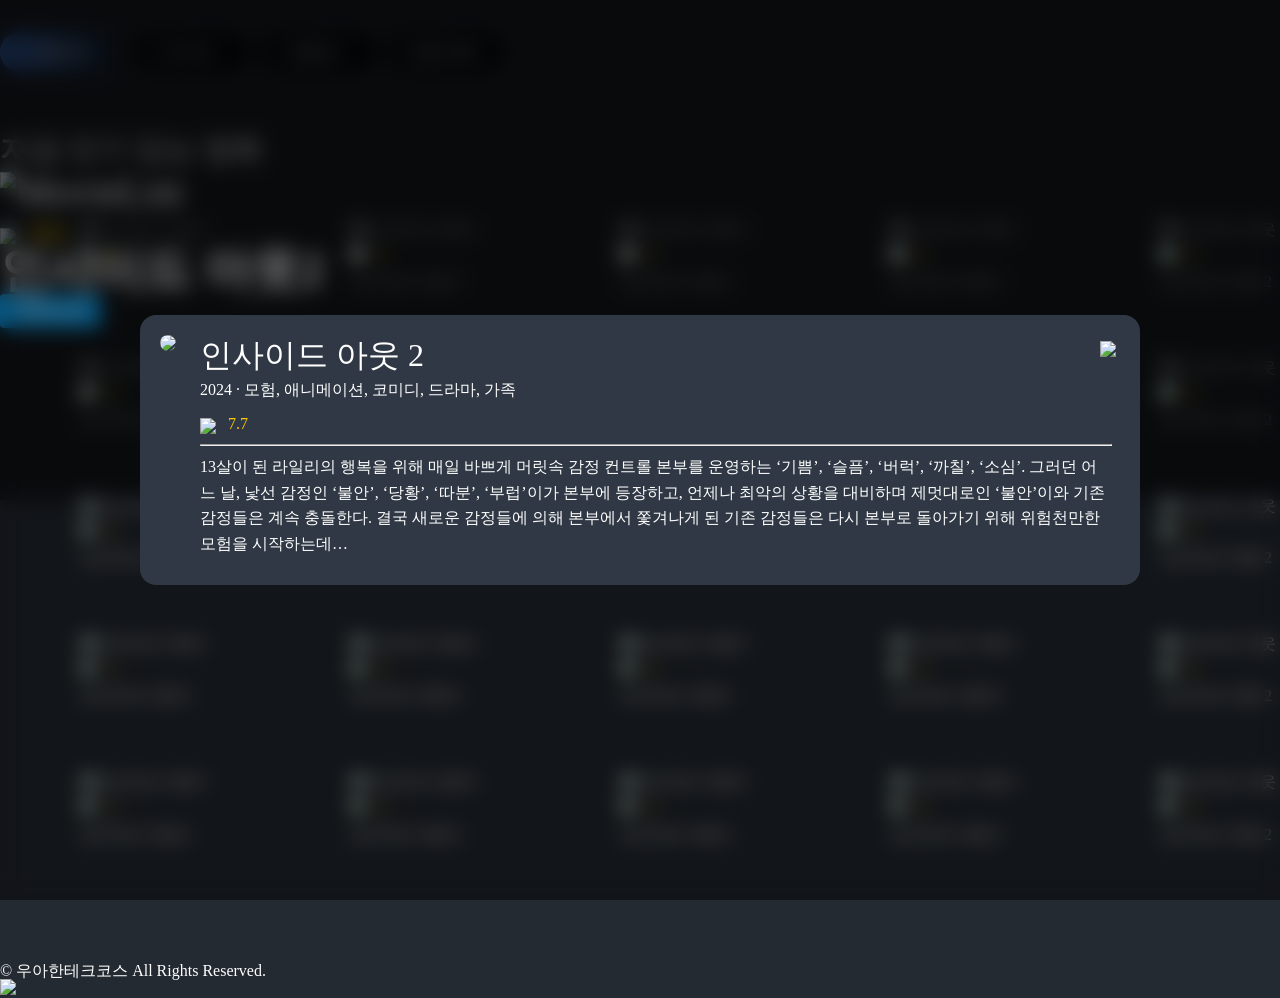
==== modal.html @ 483d286e "Updates" ====
<!DOCTYPE html>
<html lang="ko">
  <head>
    <meta charset="UTF-8" />
    <meta name="viewport" content="width=device-width, initial-scale=1.0" />
    <link rel="stylesheet" href="./styles/reset.css" />
    <link rel="stylesheet" href="./styles/main.css" />
    <link rel="stylesheet" href="./styles/tab.css" />
    <link rel="stylesheet" href="./styles/thumbnail.css" />
    <link rel="stylesheet" href="./styles/modal.css" />
    <title>영화 리뷰</title>
  </head>
  <body>
    <div id="wrap">
      <header>
        <div class="background-container">
          <div class="overlay" aria-hidden="true"></div>
          <div class="top-rated-container">
            <h1 class="logo">
              <img src="./images/logo.png" alt="MovieList" />
            </h1>
            <div class="top-rated-movie">
              <div class="rate">
                <img src="./images/star_empty.png" class="star" />
                <span class="rate-value">9.5</span>
              </div>
              <div class="title">인사이드 아웃2</div>
              <button class="primary detail">자세히 보기</button>
            </div>
          </div>
        </div>
      </header>
      <div class="container">
        <ul class="tab">
          <li class="tab-item selected"><h3>상영 중</h3></li>
          <li class="tab-item"><h3>인기순</h3></li>
          <li class="tab-item"><h3>평점순</h3></li>
          <li class="tab-item"><h3>상영 예정</h3></li>
        </ul>
        <main>
          <section>
            <h2>지금 인기 있는 영화</h2>
            <ul class="thumbnail-list">
              <li>
                <div class="item">
                  <img
                    class="thumbnail"
                    src="https://media.themoviedb.org/t/p/w440_and_h660_face/pmemGuhr450DK8GiTT44mgwWCP7.jpg"
                    alt="인사이드 아웃 2"
                  />
                  <div class="item-desc">
                    <p class="rate">
                      <img src="./images/star_empty.png" class="star" /><span
                        >7.7</span
                      >
                    </p>
                    <strong>인사이드 아웃 2</strong>
                  </div>
                </div>
              </li>
              <li>
                <div class="item">
                  <img
                    class="thumbnail"
                    src="https://media.themoviedb.org/t/p/w440_and_h660_face/pmemGuhr450DK8GiTT44mgwWCP7.jpg"
                    alt="인사이드 아웃 2"
                  />
                  <div class="item-desc">
                    <p class="rate">
                      <img src="./images/star_empty.png" class="star" /><span
                        >7.7</span
                      >
                    </p>
                    <strong>인사이드 아웃 2</strong>
                  </div>
                </div>
              </li>
              <li>
                <div class="item">
                  <img
                    class="thumbnail"
                    src="https://media.themoviedb.org/t/p/w440_and_h660_face/pmemGuhr450DK8GiTT44mgwWCP7.jpg"
                    alt="인사이드 아웃 2"
                  />
                  <div class="item-desc">
                    <p class="rate">
                      <img src="./images/star_empty.png" class="star" /><span
                        >7.7</span
                      >
                    </p>
                    <strong>인사이드 아웃 2</strong>
                  </div>
                </div>
              </li>
              <li>
                <div class="item">
                  <img
                    class="thumbnail"
                    src="https://media.themoviedb.org/t/p/w440_and_h660_face/pmemGuhr450DK8GiTT44mgwWCP7.jpg"
                    alt="인사이드 아웃 2"
                  />
                  <div class="item-desc">
                    <p class="rate">
                      <img src="./images/star_empty.png" class="star" /><span
                        >7.7</span
                      >
                    </p>
                    <strong>인사이드 아웃 2</strong>
                  </div>
                </div>
              </li>
              <li>
                <div class="item">
                  <img
                    class="thumbnail"
                    src="https://media.themoviedb.org/t/p/w440_and_h660_face/pmemGuhr450DK8GiTT44mgwWCP7.jpg"
                    alt="인사이드 아웃 2"
                  />
                  <div class="item-desc">
                    <p class="rate">
                      <img src="./images/star_empty.png" class="star" /><span
                        >7.7</span
                      >
                    </p>
                    <strong>인사이드 아웃 2</strong>
                  </div>
                </div>
              </li>
              <li>
                <div class="item">
                  <img
                    class="thumbnail"
                    src="https://media.themoviedb.org/t/p/w440_and_h660_face/pmemGuhr450DK8GiTT44mgwWCP7.jpg"
                    alt="인사이드 아웃 2"
                  />
                  <div class="item-desc">
                    <p class="rate">
                      <img src="./images/star_empty.png" class="star" /><span
                        >7.7</span
                      >
                    </p>
                    <strong>인사이드 아웃 2</strong>
                  </div>
                </div>
              </li>
              <li>
                <div class="item">
                  <img
                    class="thumbnail"
                    src="https://media.themoviedb.org/t/p/w440_and_h660_face/pmemGuhr450DK8GiTT44mgwWCP7.jpg"
                    alt="인사이드 아웃 2"
                  />
                  <div class="item-desc">
                    <p class="rate">
                      <img src="./images/star_empty.png" class="star" /><span
                        >7.7</span
                      >
                    </p>
                    <strong>인사이드 아웃 2</strong>
                  </div>
                </div>
              </li>
              <li>
                <div class="item">
                  <img
                    class="thumbnail"
                    src="https://media.themoviedb.org/t/p/w440_and_h660_face/pmemGuhr450DK8GiTT44mgwWCP7.jpg"
                    alt="인사이드 아웃 2"
                  />
                  <div class="item-desc">
                    <p class="rate">
                      <img src="./images/star_empty.png" class="star" /><span
                        >7.7</span
                      >
                    </p>
                    <strong>인사이드 아웃 2</strong>
                  </div>
                </div>
              </li>
              <li>
                <div class="item">
                  <img
                    class="thumbnail"
                    src="https://media.themoviedb.org/t/p/w440_and_h660_face/pmemGuhr450DK8GiTT44mgwWCP7.jpg"
                    alt="인사이드 아웃 2"
                  />
                  <div class="item-desc">
                    <p class="rate">
                      <img src="./images/star_empty.png" class="star" /><span
                        >7.7</span
                      >
                    </p>
                    <strong>인사이드 아웃 2</strong>
                  </div>
                </div>
              </li>
              <li>
                <div class="item">
                  <img
                    class="thumbnail"
                    src="https://media.themoviedb.org/t/p/w440_and_h660_face/pmemGuhr450DK8GiTT44mgwWCP7.jpg"
                    alt="인사이드 아웃 2"
                  />
                  <div class="item-desc">
                    <p class="rate">
                      <img src="./images/star_empty.png" class="star" /><span
                        >7.7</span
                      >
                    </p>
                    <strong>인사이드 아웃 2</strong>
                  </div>
                </div>
              </li>
              <li>
                <div class="item">
                  <img
                    class="thumbnail"
                    src="https://media.themoviedb.org/t/p/w440_and_h660_face/pmemGuhr450DK8GiTT44mgwWCP7.jpg"
                    alt="인사이드 아웃 2"
                  />
                  <div class="item-desc">
                    <p class="rate">
                      <img src="./images/star_empty.png" class="star" /><span
                        >7.7</span
                      >
                    </p>
                    <strong>인사이드 아웃 2</strong>
                  </div>
                </div>
              </li>
              <li>
                <div class="item">
                  <img
                    class="thumbnail"
                    src="https://media.themoviedb.org/t/p/w440_and_h660_face/pmemGuhr450DK8GiTT44mgwWCP7.jpg"
                    alt="인사이드 아웃 2"
                  />
                  <div class="item-desc">
                    <p class="rate">
                      <img src="./images/star_empty.png" class="star" /><span
                        >7.7</span
                      >
                    </p>
                    <strong>인사이드 아웃 2</strong>
                  </div>
                </div>
              </li>
              <li>
                <div class="item">
                  <img
                    class="thumbnail"
                    src="https://media.themoviedb.org/t/p/w440_and_h660_face/pmemGuhr450DK8GiTT44mgwWCP7.jpg"
                    alt="인사이드 아웃 2"
                  />
                  <div class="item-desc">
                    <p class="rate">
                      <img src="./images/star_empty.png" class="star" /><span
                        >7.7</span
                      >
                    </p>
                    <strong>인사이드 아웃 2</strong>
                  </div>
                </div>
              </li>
              <li>
                <div class="item">
                  <img
                    class="thumbnail"
                    src="https://media.themoviedb.org/t/p/w440_and_h660_face/pmemGuhr450DK8GiTT44mgwWCP7.jpg"
                    alt="인사이드 아웃 2"
                  />
                  <div class="item-desc">
                    <p class="rate">
                      <img src="./images/star_empty.png" class="star" /><span
                        >7.7</span
                      >
                    </p>
                    <strong>인사이드 아웃 2</strong>
                  </div>
                </div>
              </li>
              <li>
                <div class="item">
                  <img
                    class="thumbnail"
                    src="https://media.themoviedb.org/t/p/w440_and_h660_face/pmemGuhr450DK8GiTT44mgwWCP7.jpg"
                    alt="인사이드 아웃 2"
                  />
                  <div class="item-desc">
                    <p class="rate">
                      <img src="./images/star_empty.png" class="star" /><span
                        >7.7</span
                      >
                    </p>
                    <strong>인사이드 아웃 2</strong>
                  </div>
                </div>
              </li>
              <li>
                <div class="item">
                  <img
                    class="thumbnail"
                    src="https://media.themoviedb.org/t/p/w440_and_h660_face/pmemGuhr450DK8GiTT44mgwWCP7.jpg"
                    alt="인사이드 아웃 2"
                  />
                  <div class="item-desc">
                    <p class="rate">
                      <img src="./images/star_empty.png" class="star" /><span
                        >7.7</span
                      >
                    </p>
                    <strong>인사이드 아웃 2</strong>
                  </div>
                </div>
              </li>
              <li>
                <div class="item">
                  <img
                    class="thumbnail"
                    src="https://media.themoviedb.org/t/p/w440_and_h660_face/pmemGuhr450DK8GiTT44mgwWCP7.jpg"
                    alt="인사이드 아웃 2"
                  />
                  <div class="item-desc">
                    <p class="rate">
                      <img src="./images/star_empty.png" class="star" /><span
                        >7.7</span
                      >
                    </p>
                    <strong>인사이드 아웃 2</strong>
                  </div>
                </div>
              </li>
              <li>
                <div class="item">
                  <img
                    class="thumbnail"
                    src="https://media.themoviedb.org/t/p/w440_and_h660_face/pmemGuhr450DK8GiTT44mgwWCP7.jpg"
                    alt="인사이드 아웃 2"
                  />
                  <div class="item-desc">
                    <p class="rate">
                      <img src="./images/star_empty.png" class="star" /><span
                        >7.7</span
                      >
                    </p>
                    <strong>인사이드 아웃 2</strong>
                  </div>
                </div>
              </li>
              <li>
                <div class="item">
                  <img
                    class="thumbnail"
                    src="https://media.themoviedb.org/t/p/w440_and_h660_face/pmemGuhr450DK8GiTT44mgwWCP7.jpg"
                    alt="인사이드 아웃 2"
                  />
                  <div class="item-desc">
                    <p class="rate">
                      <img src="./images/star_empty.png" class="star" /><span
                        >7.7</span
                      >
                    </p>
                    <strong>인사이드 아웃 2</strong>
                  </div>
                </div>
              </li>
              <li>
                <div class="item">
                  <img
                    class="thumbnail"
                    src="https://media.themoviedb.org/t/p/w440_and_h660_face/pmemGuhr450DK8GiTT44mgwWCP7.jpg"
                    alt="인사이드 아웃 2"
                  />
                  <div class="item-desc">
                    <p class="rate">
                      <img src="./images/star_empty.png" class="star" /><span
                        >7.7</span
                      >
                    </p>
                    <strong>인사이드 아웃 2</strong>
                  </div>
                </div>
              </li>
              <li>
                <div class="item">
                  <img
                    class="thumbnail"
                    src="https://media.themoviedb.org/t/p/w440_and_h660_face/pmemGuhr450DK8GiTT44mgwWCP7.jpg"
                    alt="인사이드 아웃 2"
                  />
                  <div class="item-desc">
                    <p class="rate">
                      <img src="./images/star_empty.png" class="star" /><span
                        >7.7</span
                      >
                    </p>
                    <strong>인사이드 아웃 2</strong>
                  </div>
                </div>
              </li>
              <li>
                <div class="item">
                  <img
                    class="thumbnail"
                    src="https://media.themoviedb.org/t/p/w440_and_h660_face/pmemGuhr450DK8GiTT44mgwWCP7.jpg"
                    alt="인사이드 아웃 2"
                  />
                  <div class="item-desc">
                    <p class="rate">
                      <img src="./images/star_empty.png" class="star" /><span
                        >7.7</span
                      >
                    </p>
                    <strong>인사이드 아웃 2</strong>
                  </div>
                </div>
              </li>
              <li>
                <div class="item">
                  <img
                    class="thumbnail"
                    src="https://media.themoviedb.org/t/p/w440_and_h660_face/pmemGuhr450DK8GiTT44mgwWCP7.jpg"
                    alt="인사이드 아웃 2"
                  />
                  <div class="item-desc">
                    <p class="rate">
                      <img src="./images/star_empty.png" class="star" /><span
                        >7.7</span
                      >
                    </p>
                    <strong>인사이드 아웃 2</strong>
                  </div>
                </div>
              </li>
              <li>
                <div class="item">
                  <img
                    class="thumbnail"
                    src="https://media.themoviedb.org/t/p/w440_and_h660_face/pmemGuhr450DK8GiTT44mgwWCP7.jpg"
                    alt="인사이드 아웃 2"
                  />
                  <div class="item-desc">
                    <p class="rate">
                      <img src="./images/star_empty.png" class="star" /><span
                        >7.7</span
                      >
                    </p>
                    <strong>인사이드 아웃 2</strong>
                  </div>
                </div>
              </li>
              <li>
                <div class="item">
                  <img
                    class="thumbnail"
                    src="https://media.themoviedb.org/t/p/w440_and_h660_face/pmemGuhr450DK8GiTT44mgwWCP7.jpg"
                    alt="인사이드 아웃 2"
                  />
                  <div class="item-desc">
                    <p class="rate">
                      <img src="./images/star_empty.png" class="star" /><span
                        >7.7</span
                      >
                    </p>
                    <strong>인사이드 아웃 2</strong>
                  </div>
                </div>
              </li>
            </ul>
          </section>
        </main>
      </div>

      <footer>
        <p>&copy; 우아한테크코스 All Rights Reserved.</p>
        <p><img src="./images/woowacourse_logo.png" width="180" /></p>
      </footer>
    </div>

    <div class="modal-background active" id="modalBackground">
      <div class="modal">
        <button class="close-modal" id="closeModal">
          <img src="./images/modal_button_close.png" />
        </button>
        <div class="modal-container">
          <div class="modal-image">
            <img
              src="https://image.tmdb.org/t/p/original//pmemGuhr450DK8GiTT44mgwWCP7.jpg"
            />
          </div>
          <div class="modal-description">
            <h2>인사이드 아웃 2</h2>
            <p class="category">
              2024 · 모험, 애니메이션, 코미디, 드라마, 가족
            </p>
            <p class="rate">
              <img src="./images/star_filled.png" class="star" /><span
                >7.7</span
              >
            </p>
            <hr />
            <p class="detail">
              13살이 된 라일리의 행복을 위해 매일 바쁘게 머릿속 감정 컨트롤
              본부를 운영하는 ‘기쁨’, ‘슬픔’, ‘버럭’, ‘까칠’, ‘소심’. 그러던
              어느 날, 낯선 감정인 ‘불안’, ‘당황’, ‘따분’, ‘부럽’이가 본부에
              등장하고, 언제나 최악의 상황을 대비하며 제멋대로인 ‘불안’이와 기존
              감정들은 계속 충돌한다. 결국 새로운 감정들에 의해 본부에서
              쫓겨나게 된 기존 감정들은 다시 본부로 돌아가기 위해 위험천만한
              모험을 시작하는데…
            </p>
          </div>
        </div>
      </div>
    </div>
  </body>
</html>

<!--
  포스터 원본: https://image.tmdb.org/t/p/original//pmemGuhr450DK8GiTT44mgwWCP7.jpg
  포스터 썸네일: https://media.themoviedb.org/t/p/w440_and_h660_face/pmemGuhr450DK8GiTT44mgwWCP7.jpg
  배너 원본: https://image.tmdb.org/t/p/w1920_and_h800_multi_faces/stKGOm8UyhuLPR9sZLjs5AkmncA.jpg
-->
---- styles/main.css ----
@import "./colors.css";

* {
  box-sizing: border-box;
}

a {
  color: inherit;
  text-decoration: none;
}

body {
  font-size: 16px;
  color: var(--color-white);
  background-color: var(--color-bluegray-80);
}

#wrap,
section {
  display: flex;
  flex-direction: column;
  justify-content: center;
}

main {
  margin: 64px 0;
}

.star {
  width: 24px;
}

button {
  border: 0;
  padding: 8px 16px;
  cursor: pointer;
}

button.primary {
  color: var(--color-white);
  font-weight: bold;
  background-color: var(--color-lightblue-90);
  border-radius: 4px;
}

#wrap {
  min-width: 1440px;
  background-color: var(--color-bluegray-100);
}

#wrap h2 {
  font-size: 1.85rem;
  font-weight: bold;
  margin-bottom: 3.5rem;
}

.header {
  position: relative;
}

.banner-open {
  height: 500px;
}

.header-box {
  display: flex;
  align-items: center;
  max-width: 1280px;
  margin: 2.5rem auto 0;
  position: relative;
}

.search-form {
  border-radius: 32px;
  border: 2px solid var(--color-gray-300);
  display: flex;
  align-items: center;
  justify-content: space-between;
  padding: 0 1.25rem;
  position: absolute;
  left: 50%;
  transform: translateX(-50%);
  width: 32.8125rem;
  gap: 1rem;
}

.search-input {
  width: 100%;
  padding: 0.75rem 0;
  color: var(--color-gray-300);
  font-size: 1.1rem;
}

.search-input::placeholder {
  color: var(--color-gray-300);
}

.background-container {
  position: absolute;
  background-position: center center;
  background-size: cover;
  width: 100%;
  height: 500px;
  z-index: 0;
  background-image: url("https://image.tmdb.org/t/p/w1920_and_h800_multi_faces/stKGOm8UyhuLPR9sZLjs5AkmncA.jpg");
  display: flex;
  align-items: center;
}

.overlay {
  position: absolute;
  top: 0;
  left: 0;
  background-color: rgba(0, 0, 0, 0.5);
  width: 100%;
  height: 100%;
  z-index: 1;
}

.top-rated-container {
  user-select: none;
  position: relative;
  z-index: 2;
  width: 1280px;
  margin: 0 auto;
}

.top-rated-container > *:not(:last-child) {
  margin-bottom: 8px;
}

h1.logo {
  font-size: 2.5rem;
}

.rate {
  display: flex;
  align-items: baseline;
  color: var(--color-yellow);
}

.rate > img {
  position: relative;
  top: 2px;
}

span.rate-value {
  margin-left: 8px;
  font-weight: bold;
  font-size: 1.66rem;
}

.title {
  font-size: 3rem;
  font-weight: bold;
}

footer.footer {
  min-height: 180px;
  background-color: var(--color-bluegray-80);
  display: flex;
  flex-direction: column;
  justify-content: center;
  text-align: center;
  font-size: 1.1rem;
}

footer.footer p:not(:last-child) {
  margin-bottom: 8px;
}
---- styles/tab.css ----
@import "./colors.css";

.tab {
  display: flex;
  margin: 32px 0;
}

.tab-item {
  cursor: pointer;
  user-select: none;

  display: flex;
  align-items: center;
  justify-content: center;
  width: 120px;
  height: 40px;

  border-radius: 40px;
  background: linear-gradient(90deg, #14191f 0%, #0a0d12 100%);
}

.tab-item.selected {
  background: linear-gradient(90deg, #4b8bf4 0%, #1c2a3a 100%);
}

.tab-item:hover {
  background: linear-gradient(90deg, #2f3e54 0%, #4b8bf4 100%);
}

.tab li:not(:last-child) {
  margin-right: 8px;
}
---- styles/thumbnail.css ----
@import "./colors.css";

.error-box {
  padding: 5rem 0;
  display: flex;
  flex-direction: column;
  gap: 1rem;
  align-items: center;
}

.movie-list-box {
  padding: 0 5rem;
  width: 1440px;
  margin: 4rem auto;
}

.thumbnail-list {
  margin: 0 auto 56px;
  display: grid;
  grid-template-columns: repeat(5, 200px);
  justify-content: space-between;
  gap: 70px;
}

.empty-box {
  display: flex;
  flex-direction: column;
  gap: 1rem;
  align-items: center;
}

.empty-planet {
  width: 4.5rem;
  height: 3.88356rem;
}

.item {
  user-select: none;
  cursor: pointer;
}

.thumbnail {
  width: 200px;
  height: 300px;
  border-radius: 8px;
}

.item-desc {
  margin-top: 0.5rem;
  display: flex;
  flex-direction: column;
  gap: 0.25rem;
}

.item-desc > *:not(:last-child) {
  position: relative;
  margin-bottom: 4px;
  line-height: 1.2rem;
}

.item-desc > strong {
  display: -webkit-box;
  overflow: hidden;
  text-overflow: ellipsis;
  -webkit-line-clamp: 2;
  -webkit-box-orient: vertical;
}

p.rate {
  display: flex;
  align-items: baseline;
  color: var(--color-yellow);
}

p.rate > span {
  margin-left: 4px;
}

.item .star {
  width: 16px;
  top: 1px;
}

.more-button {
  width: 100%;
  height: 3.0625rem;
  border-radius: 8px;
  background: var(--color-lightblue-90);
  color: var(--color-white);
  font-size: 1.25rem;
  font-weight: 600;
}
---- styles/modal.css ----
@import "./colors.css";

/* modal.css */
body.modal-open {
  overflow: hidden;
}

.modal-background {
  position: fixed;
  top: 0;
  left: 0;
  width: 100%;
  height: 100%;
  background-color: rgba(0, 0, 0, 0.5); /* 반투명 배경을 위해 설정 */
  backdrop-filter: blur(10px); /* 블러 효과 적용 */
  display: flex;
  justify-content: center;
  align-items: center;
  z-index: 10;
  visibility: hidden; /* 모달이 기본적으로 보이지 않도록 설정 */
  opacity: 0;
  transition:
    opacity 0.3s ease,
    visibility 0.3s ease;
}

.modal-background.active {
  visibility: visible;
  opacity: 1;
}

.modal {
  background-color: var(--color-bluegray-90);
  padding: 20px;
  border-radius: 16px;
  color: white;
  z-index: 2;
  position: relative;
  width: 1000px;
}

.close-modal {
  position: absolute;
  margin: 0;
  padding: 0;
  top: 24px;
  right: 24px;
  background: none;
  border: none;
  color: white;
  font-size: 20px;
  cursor: pointer;
}

.modal-container {
  display: flex;
}

.modal-image img {
  width: 380px;
  border-radius: 16px;
}

.modal-description {
  width: 100%;
  padding: 8px;
  margin-left: 16px;
  line-height: 1.6rem;
}

.modal-description .rate > img {
  position: relative;
  top: 5px;
}

.modal-description > *:not(:last-child) {
  margin-bottom: 8px;
}

.modal-description h2 {
  font-size: 2rem;
  margin: 0 0 8px;
}

.detail {
  max-height: 430px;
  overflow-y: auto;
}
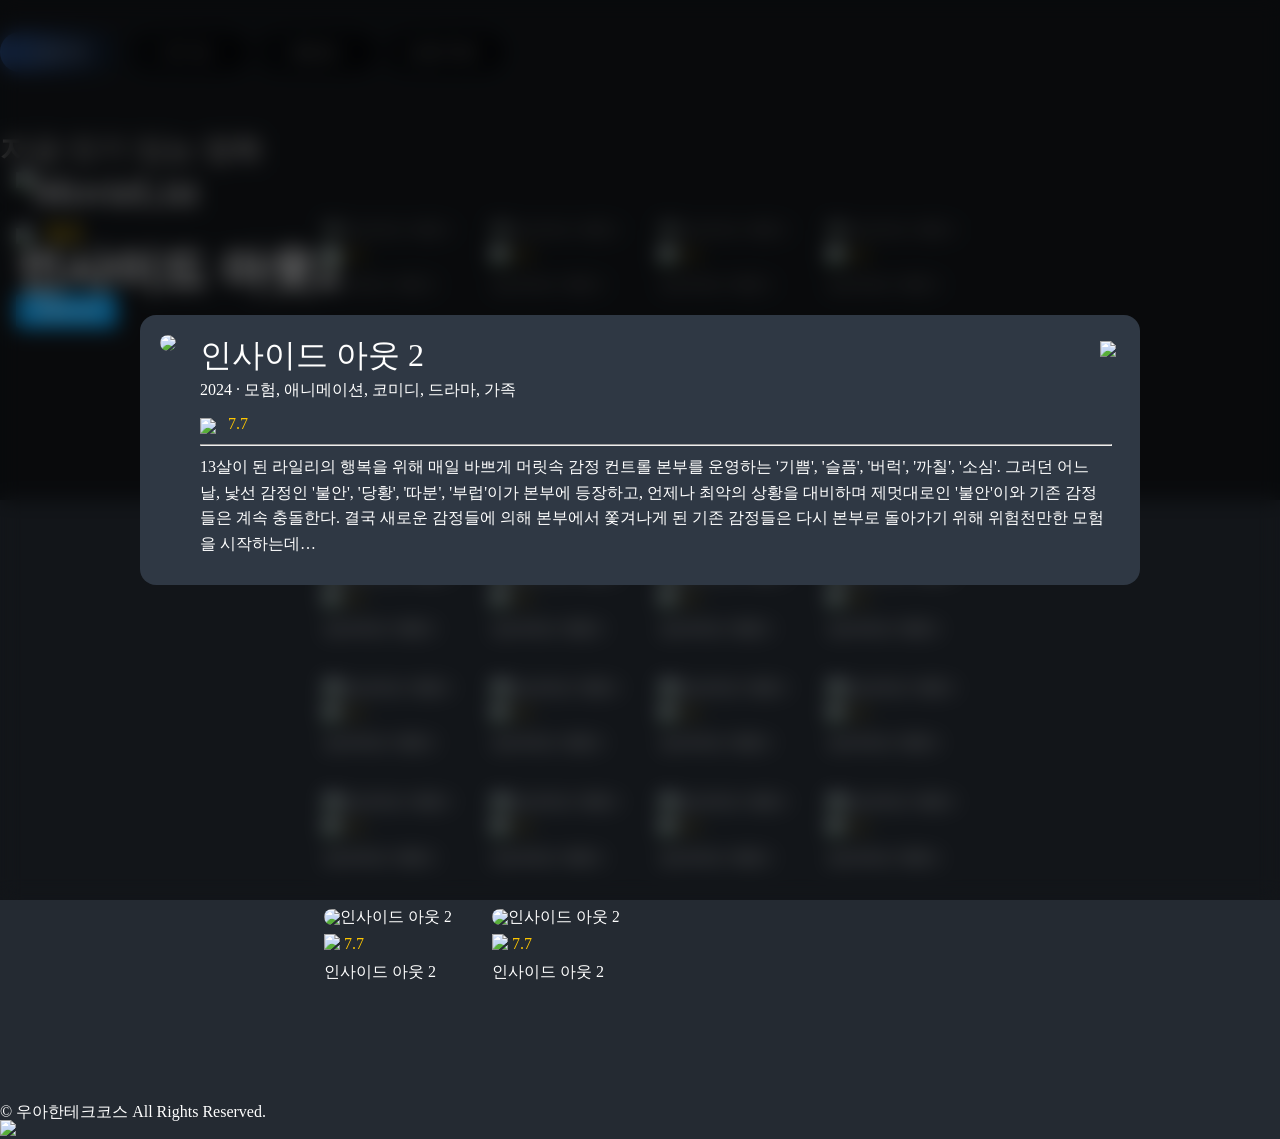
==== commit a888257d: "Updates" ====
--- a/modal.html
+++ b/modal.html
@@ -466,6 +466,23 @@
                   </div>
                 </div>
               </li>
+              <li>
+                <div class="item">
+                  <img
+                    class="thumbnail"
+                    src="https://media.themoviedb.org/t/p/w440_and_h660_face/pmemGuhr450DK8GiTT44mgwWCP7.jpg"
+                    alt="인사이드 아웃 2"
+                  />
+                  <div class="item-desc">
+                    <p class="rate">
+                      <img src="./images/star_empty.png" class="star" /><span
+                        >7.7</span
+                      >
+                    </p>
+                    <strong>인사이드 아웃 2</strong>
+                  </div>
+                </div>
+              </li>
             </ul>
           </section>
         </main>
@@ -501,9 +518,9 @@
             <hr />
             <p class="detail">
               13살이 된 라일리의 행복을 위해 매일 바쁘게 머릿속 감정 컨트롤
-              본부를 운영하는 ‘기쁨’, ‘슬픔’, ‘버럭’, ‘까칠’, ‘소심’. 그러던
-              어느 날, 낯선 감정인 ‘불안’, ‘당황’, ‘따분’, ‘부럽’이가 본부에
-              등장하고, 언제나 최악의 상황을 대비하며 제멋대로인 ‘불안’이와 기존
+              본부를 운영하는 '기쁨', '슬픔', '버럭', '까칠', '소심'. 그러던
+              어느 날, 낯선 감정인 '불안', '당황', '따분', '부럽'이가 본부에
+              등장하고, 언제나 최악의 상황을 대비하며 제멋대로인 '불안'이와 기존
               감정들은 계속 충돌한다. 결국 새로운 감정들에 의해 본부에서
               쫓겨나게 된 기존 감정들은 다시 본부로 돌아가기 위해 위험천만한
               모험을 시작하는데…
--- a/styles/main.css
+++ b/styles/main.css
@@ -44,7 +44,7 @@
 }
 
 #wrap {
-  min-width: 1440px;
+  width: 100%;
   background-color: var(--color-bluegray-100);
 }
 
@@ -66,8 +66,16 @@
   display: flex;
   align-items: center;
   max-width: 1280px;
+  width: 100%;
   margin: 2.5rem auto 0;
-  position: relative;
+  position: absolute;
+  top: 0;
+  left: 50%;
+  transform: translateX(-50%);
+  flex-direction: column;
+  align-items: center;
+  justify-content: flex-start;
+  padding: 0 1rem;
 }
 
 .search-form {
@@ -77,10 +85,9 @@
   align-items: center;
   justify-content: space-between;
   padding: 0 1.25rem;
-  position: absolute;
-  left: 50%;
-  transform: translateX(-50%);
-  width: 32.8125rem;
+  margin-top: 1.5rem;
+  width: 100%;
+  max-width: 32.8125rem;
   gap: 1rem;
 }
 
@@ -121,8 +128,10 @@
   user-select: none;
   position: relative;
   z-index: 2;
-  width: 1280px;
+  width: 100%;
+  max-width: 1280px;
   margin: 0 auto;
+  padding: 0 1rem;
 }
 
 .top-rated-container > *:not(:last-child) {
@@ -168,3 +177,33 @@
 footer.footer p:not(:last-child) {
   margin-bottom: 8px;
 }
+
+/* 반응형 디자인 */
+@media screen and (max-width: 800px) {
+  .title {
+    font-size: 2.5rem;
+  }
+
+  #wrap h2 {
+    font-size: 1.5rem;
+    margin-bottom: 2.5rem;
+  }
+}
+
+@media screen and (max-width: 580px) {
+  .title {
+    font-size: 2rem;
+  }
+
+  .banner-open {
+    height: 400px;
+  }
+
+  .background-container {
+    height: 400px;
+  }
+
+  .header-box {
+    margin-top: 1.5rem;
+  }
+}
--- a/styles/thumbnail.css
+++ b/styles/thumbnail.css
@@ -9,17 +9,18 @@
 }
 
 .movie-list-box {
-  padding: 0 5rem;
-  width: 1440px;
+  padding: 0 2rem;
+  max-width: 1280px;
+  width: 100%;
   margin: 4rem auto;
 }
 
 .thumbnail-list {
   margin: 0 auto 56px;
   display: grid;
-  grid-template-columns: repeat(5, 200px);
+  grid-template-columns: repeat(4, 1fr);
   justify-content: space-between;
-  gap: 70px;
+  gap: 40px;
 }
 
 .empty-box {
@@ -40,9 +41,10 @@
 }
 
 .thumbnail {
-  width: 200px;
+  width: 100%;
   height: 300px;
   border-radius: 8px;
+  object-fit: cover;
 }
 
 .item-desc {
@@ -64,6 +66,7 @@
   text-overflow: ellipsis;
   -webkit-line-clamp: 2;
   -webkit-box-orient: vertical;
+  line-height: 1.4rem;
 }
 
 p.rate {
@@ -90,3 +93,45 @@
   font-size: 1.25rem;
   font-weight: 600;
 }
+
+/* 반응형 디자인 */
+@media screen and (max-width: 1120px) {
+  .thumbnail-list {
+    grid-template-columns: repeat(3, 1fr);
+    gap: 30px;
+  }
+}
+
+@media screen and (max-width: 800px) {
+  .thumbnail-list {
+    grid-template-columns: repeat(2, 1fr);
+    gap: 25px;
+  }
+
+  .movie-list-box {
+    padding: 0 1.5rem;
+  }
+}
+
+@media screen and (max-width: 580px) {
+  .thumbnail-list {
+    grid-template-columns: repeat(1, 1fr);
+    gap: 40px;
+  }
+
+  .movie-list-box {
+    padding: 0 1rem;
+  }
+
+  .thumbnail {
+    max-width: 300px;
+    margin: 0 auto;
+    display: block;
+  }
+
+  .item-desc {
+    max-width: 300px;
+    margin-left: auto;
+    margin-right: auto;
+  }
+}
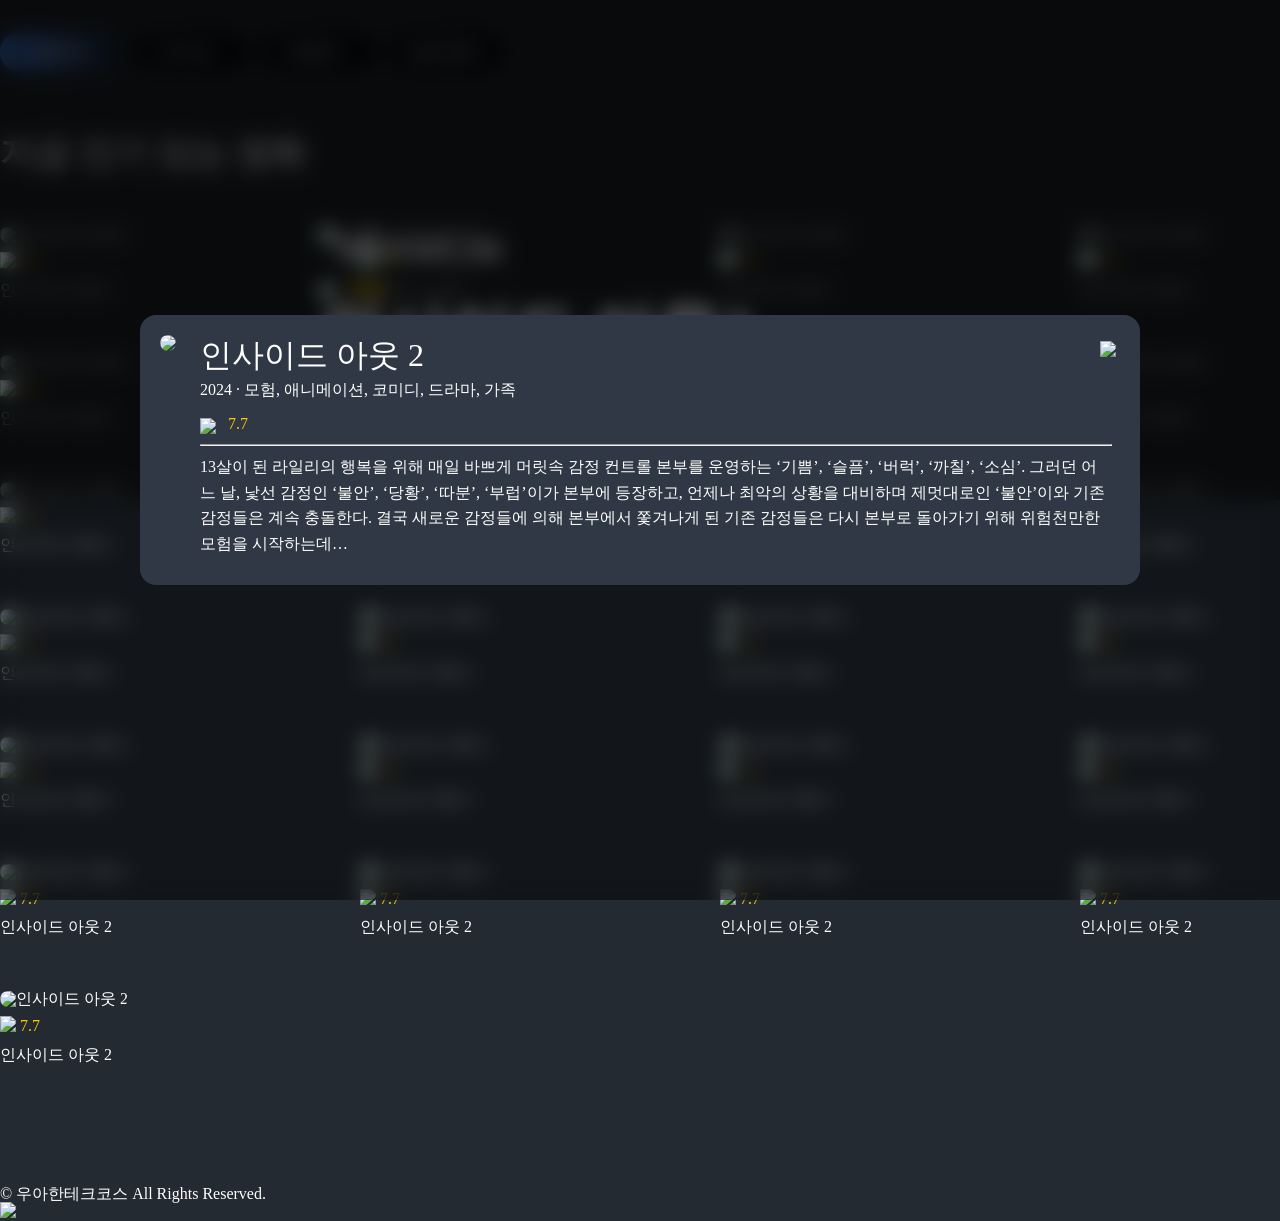
==== commit 028bd698: "Updates" ====
--- a/modal.html
+++ b/modal.html
@@ -466,23 +466,6 @@
                   </div>
                 </div>
               </li>
-              <li>
-                <div class="item">
-                  <img
-                    class="thumbnail"
-                    src="https://media.themoviedb.org/t/p/w440_and_h660_face/pmemGuhr450DK8GiTT44mgwWCP7.jpg"
-                    alt="인사이드 아웃 2"
-                  />
-                  <div class="item-desc">
-                    <p class="rate">
-                      <img src="./images/star_empty.png" class="star" /><span
-                        >7.7</span
-                      >
-                    </p>
-                    <strong>인사이드 아웃 2</strong>
-                  </div>
-                </div>
-              </li>
             </ul>
           </section>
         </main>
@@ -518,9 +501,9 @@
             <hr />
             <p class="detail">
               13살이 된 라일리의 행복을 위해 매일 바쁘게 머릿속 감정 컨트롤
-              본부를 운영하는 '기쁨', '슬픔', '버럭', '까칠', '소심'. 그러던
-              어느 날, 낯선 감정인 '불안', '당황', '따분', '부럽'이가 본부에
-              등장하고, 언제나 최악의 상황을 대비하며 제멋대로인 '불안'이와 기존
+              본부를 운영하는 ‘기쁨’, ‘슬픔’, ‘버럭’, ‘까칠’, ‘소심’. 그러던
+              어느 날, 낯선 감정인 ‘불안’, ‘당황’, ‘따분’, ‘부럽’이가 본부에
+              등장하고, 언제나 최악의 상황을 대비하며 제멋대로인 ‘불안’이와 기존
               감정들은 계속 충돌한다. 결국 새로운 감정들에 의해 본부에서
               쫓겨나게 된 기존 감정들은 다시 본부로 돌아가기 위해 위험천만한
               모험을 시작하는데…
--- a/styles/main.css
+++ b/styles/main.css
@@ -49,7 +49,7 @@
 }
 
 #wrap h2 {
-  font-size: 1.85rem;
+  font-size: 2.2rem;
   font-weight: bold;
   margin-bottom: 3.5rem;
 }
@@ -126,12 +126,12 @@
 
 .top-rated-container {
   user-select: none;
-  position: relative;
+  /* position: relative; */
   z-index: 2;
   width: 100%;
-  max-width: 1280px;
-  margin: 0 auto;
-  padding: 0 1rem;
+  max-width: 800px;
+  margin: 4rem auto 0;
+  padding: 8rem 5rem 4rem;
 }
 
 .top-rated-container > *:not(:last-child) {
@@ -160,7 +160,7 @@
 }
 
 .title {
-  font-size: 3rem;
+  font-size: 4rem;
   font-weight: bold;
 }
 
@@ -179,21 +179,21 @@
 }
 
 /* 반응형 디자인 */
+@media screen and (max-width: 1120px) {
+  .title {
+    font-size: 2.7rem;
+  }
+}
+
 @media screen and (max-width: 800px) {
   .title {
-    font-size: 2.5rem;
+    font-size: 1.5rem;
   }
 
   #wrap h2 {
     font-size: 1.5rem;
     margin-bottom: 2.5rem;
   }
-}
-
-@media screen and (max-width: 580px) {
-  .title {
-    font-size: 2rem;
-  }
 
   .banner-open {
     height: 400px;
@@ -202,8 +202,4 @@
   .background-container {
     height: 400px;
   }
-
-  .header-box {
-    margin-top: 1.5rem;
-  }
-}
+}
--- a/styles/thumbnail.css
+++ b/styles/thumbnail.css
@@ -8,19 +8,22 @@
   align-items: center;
 }
 
+.movie-list-section {
+  max-width: 960px;
+  margin: 0 auto;
+}
+
 .movie-list-box {
-  padding: 0 2rem;
-  max-width: 1280px;
-  width: 100%;
+  max-width: 1120px;
   margin: 4rem auto;
 }
 
 .thumbnail-list {
-  margin: 0 auto 56px;
+  margin: 0 0 56px;
   display: grid;
-  grid-template-columns: repeat(4, 1fr);
+  grid-template-columns: repeat(4, 200px);
   justify-content: space-between;
-  gap: 40px;
+  gap: 3.3rem;
 }
 
 .empty-box {
@@ -41,10 +44,9 @@
 }
 
 .thumbnail {
-  width: 100%;
+  width: 200px;
   height: 300px;
   border-radius: 8px;
-  object-fit: cover;
 }
 
 .item-desc {
@@ -96,42 +98,40 @@
 
 /* 반응형 디자인 */
 @media screen and (max-width: 1120px) {
+  .movie-list-section {
+    max-width: 768px;
+    margin: 0 auto;
+  }
+
   .thumbnail-list {
-    grid-template-columns: repeat(3, 1fr);
-    gap: 30px;
+    grid-template-columns: repeat(3, 200px);
+    gap: 4.38rem;
+  }
+  .thumbnail-list-title {
+    width: 800px;
   }
 }
 
 @media screen and (max-width: 800px) {
-  .thumbnail-list {
-    grid-template-columns: repeat(2, 1fr);
-    gap: 25px;
+  .movie-list-section {
+    max-width: 300px;
+    margin: 0 auto;
   }
 
-  .movie-list-box {
-    padding: 0 1.5rem;
+  .thumbnail-list {
+    grid-template-columns: repeat(1, 200px);
+    gap: 4.38rem;
+    display: flex;
+    flex-direction: column;
+    align-items: center;
   }
-}
-
-@media screen and (max-width: 580px) {
-  .thumbnail-list {
-    grid-template-columns: repeat(1, 1fr);
-    gap: 40px;
+  .thumbnail-list-title {
+    width: 100%;
+    display: flex;
+    justify-content: center;
   }
 
   .movie-list-box {
     padding: 0 1rem;
   }
-
-  .thumbnail {
-    max-width: 300px;
-    margin: 0 auto;
-    display: block;
-  }
-
-  .item-desc {
-    max-width: 300px;
-    margin-left: auto;
-    margin-right: auto;
-  }
 }
